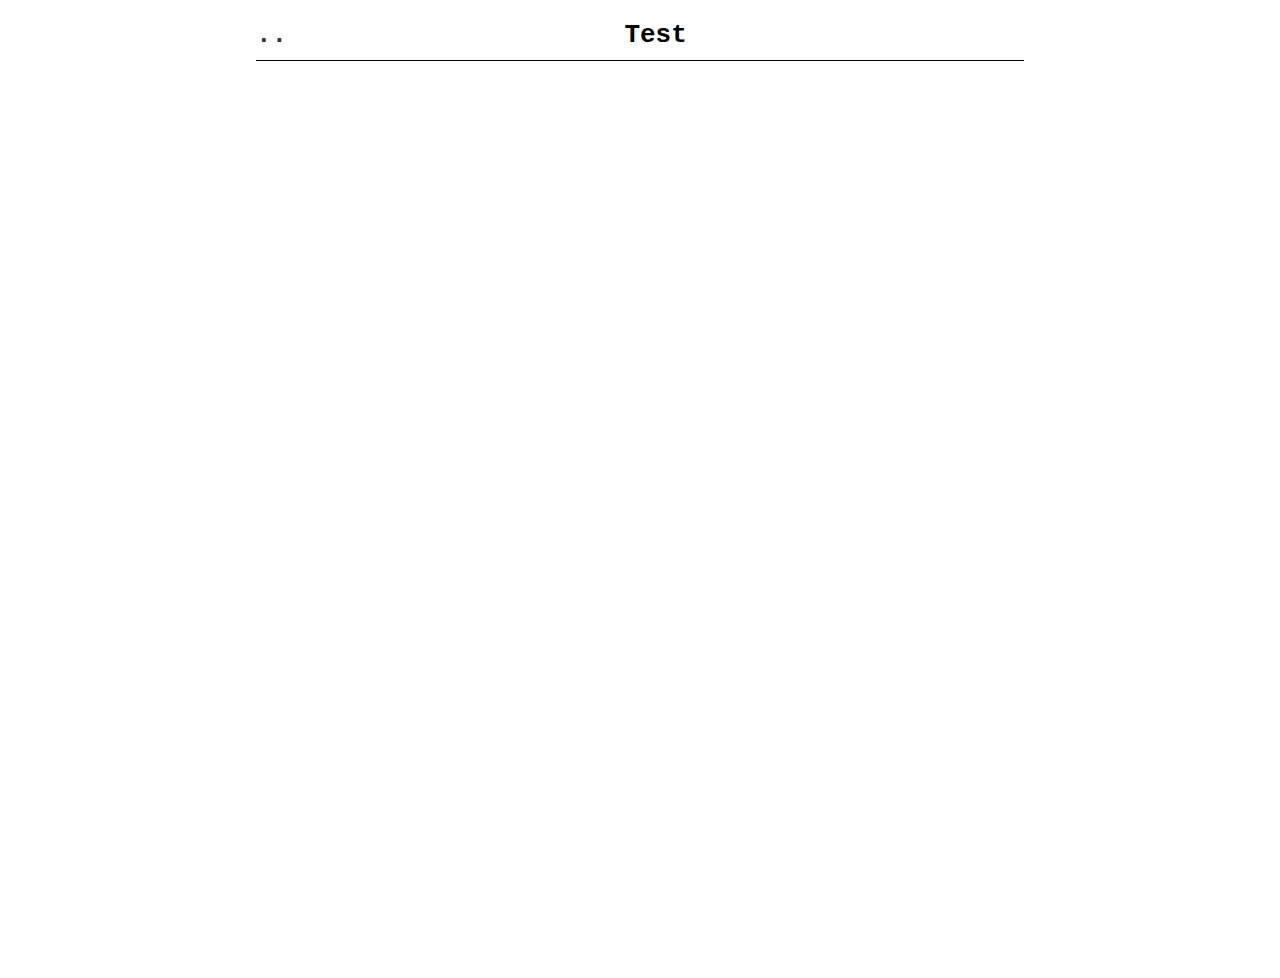
==== test/sub/sub2/sub3/index.html @ abf8e225 "Initial commit" ====
<!DOCTYPE html>
<html>
	<head>
	    <meta charset="UTF-8">
		<title>Test</title>

		<link rel="stylesheet" href="/static/css/fontello.css">
		<link rel="stylesheet" href="/static/css/style.css">
		<script>
			(function(i,s,o,g,r,a,m){i['GoogleAnalyticsObject']=r;i[r]=i[r]||function(){
			(i[r].q=i[r].q||[]).push(arguments)},i[r].l=1*new Date();a=s.createElement(o),
			m=s.getElementsByTagName(o)[0];a.async=1;a.src=g;m.parentNode.insertBefore(a,m)
			})(window,document,'script','//www.google-analytics.com/analytics.js','ga');

			ga('create', 'UA-45215610-2', 'auto');
			ga('send', 'pageview');
		</script>
	</head>
	<body>
		<div class="wrapper container">
			<h1> <a href=".." style="float:left; font-size:26px">..</a> Test </h1>
			<div class="wrapper"> 
				 
			</div>
		</div>
	</body>
</html>
---- static/css/fontello.css ----
@font-face {
  font-family: 'fontello';
  src: url('../font/fontello.eot?97175089');
  src: url('../font/fontello.eot?97175089#iefix') format('embedded-opentype'),
       url('../font/fontello.woff2?97175089') format('woff2'),
       url('../font/fontello.woff?97175089') format('woff'),
       url('../font/fontello.ttf?97175089') format('truetype'),
       url('../font/fontello.svg?97175089#fontello') format('svg');
  font-weight: normal;
  font-style: normal;
}
/* Chrome hack: SVG is rendered more smooth in Windozze. 100% magic, uncomment if you need it. */
/* Note, that will break hinting! In other OS-es font will be not as sharp as it could be */
/*
@media screen and (-webkit-min-device-pixel-ratio:0) {
  @font-face {
    font-family: 'fontello';
    src: url('../font/fontello.svg?97175089#fontello') format('svg');
  }
}
*/
 
 [class^="icon-"]:before, [class*=" icon-"]:before {
  font-family: "fontello";
  font-style: normal;
  font-weight: normal;
  speak: none;
 
  display: inline-block;
  text-decoration: inherit;
  width: 1em;
  margin-right: .2em;
  text-align: center;
  /* opacity: .8; */
 
  /* For safety - reset parent styles, that can break glyph codes*/
  font-variant: normal;
  text-transform: none;
 
  /* fix buttons height, for twitter bootstrap */
  line-height: 1em;
 
  /* Animation center compensation - margins should be symmetric */
  /* remove if not needed */
  margin-left: .2em;
 
  /* you can be more comfortable with increased icons size */
  /* font-size: 120%; */
 
  /* Font smoothing. That was taken from TWBS */
  -webkit-font-smoothing: antialiased;
  -moz-osx-font-smoothing: grayscale;
 
  /* Uncomment for 3D effect */
  /* text-shadow: 1px 1px 1px rgba(127, 127, 127, 0.3); */
}
 
.icon-doc:before { content: '\e800'; } /* '' */
.icon-doc-text:before { content: '\f0f6'; } /* '' */
.icon-folder-empty:before { content: '\f114'; } /* '' */
.icon-file-pdf:before { content: '\f1c1'; } /* '' */
.icon-file-word:before { content: '\f1c2'; } /* '' */
.icon-file-excel:before { content: '\f1c3'; } /* '' */
.icon-file-powerpoint:before { content: '\f1c4'; } /* '' */
.icon-file-image:before { content: '\f1c5'; } /* '' */
.icon-file-archive:before { content: '\f1c6'; } /* '' */
.icon-file-audio:before { content: '\f1c7'; } /* '' */
.icon-file-video:before { content: '\f1c8'; } /* '' */
.icon-file-code:before { content: '\f1c9'; } /* '' */
---- static/css/style.css ----
/*
.wrapper {
	margin:0;
	padding:20px;
	margin-left:auto;
	margin-right:auto;
	width:600px;
	background-color:#eaeaea;
	height:100%;
}*/

/*.icon {
	font-size:64px;
	color:#444;
}*/

h1 {
	text-align: center;
	margin-top:0;
	padding-top:20px;
	padding-bottom:10px;
	border-bottom:1px solid black;
	font-family: monospace;
}

table {
	width:100%;
}

caption {
	font-size:24px;
	border-bottom:1px solid #878787;
	padding-bottom:10px;
	margin-bottom:10px;

}

tr {
	text-align:center;
}

td {
	padding-bottom:10px;
}

a {
	text-decoration: none;
}

a:link {
	color:#333;
}

a:hover {
	color:#777;
}

a:visited {
	color:#444;
}

a:active {
	color:#ccc;
}

/* BLOCKS CSS */
html {
	height:100%;
}

body{
	position:absolute;
	top:0; left:0; right:0; bottom:0;
	margin:0;
}

.icon {
	font-size:64px;
}

.wrapper {
	margin-left:auto;
	margin-right:auto;
	margin-top:0;
	top:0;
	height:100%;
	text-align:  center;
}

.container {
	width:60%;
}

.block {
	background-color: #F7F7F7;
	margin:3px;
	padding:2px;
	position:static;
	width:200px;
	height:200px;
	margin-right:0px;
	display: inline-block;
}

.block > .icon {
	width:200px;
	height:200px;
	position:relative;
	text-align:center;
	vertical-align: middle;
	height:100%;
	line-height: 200px;
	display:block;
}


.icon > p, .stats {
	display:block;
	position:absolute;
	width:180px;
	bottom:0;
	margin:0;

	padding-bottom:10px;
	padding-left:10px;
	padding-right:10px;

	font-size:16px;
	font-family: monospace;
	text-align: center;
	line-height: 1em;
}

.stats {
	display:none;
	position:absolute;
	top:0;
	padding-top:10px;
}


a:hover > .stats{
	display:block;
}



.icon-doc-text:before {

}

.icon-file-archive:before {

}

.icon-file-image:before {
	color: #B1A941;
}

.icon-file-pdf:before {
 	color: #AF3E24;
}

.icon-file-audio :before{

}

.icon-file-word:before {
	color: #6D98B7
}

.icon-file-powerpoint:before {
	color: #CE7D56;
}

.icon-file-excel:before {
	color:#65A565;
}

.icon-folder-empty:before {
	color:grey;

}
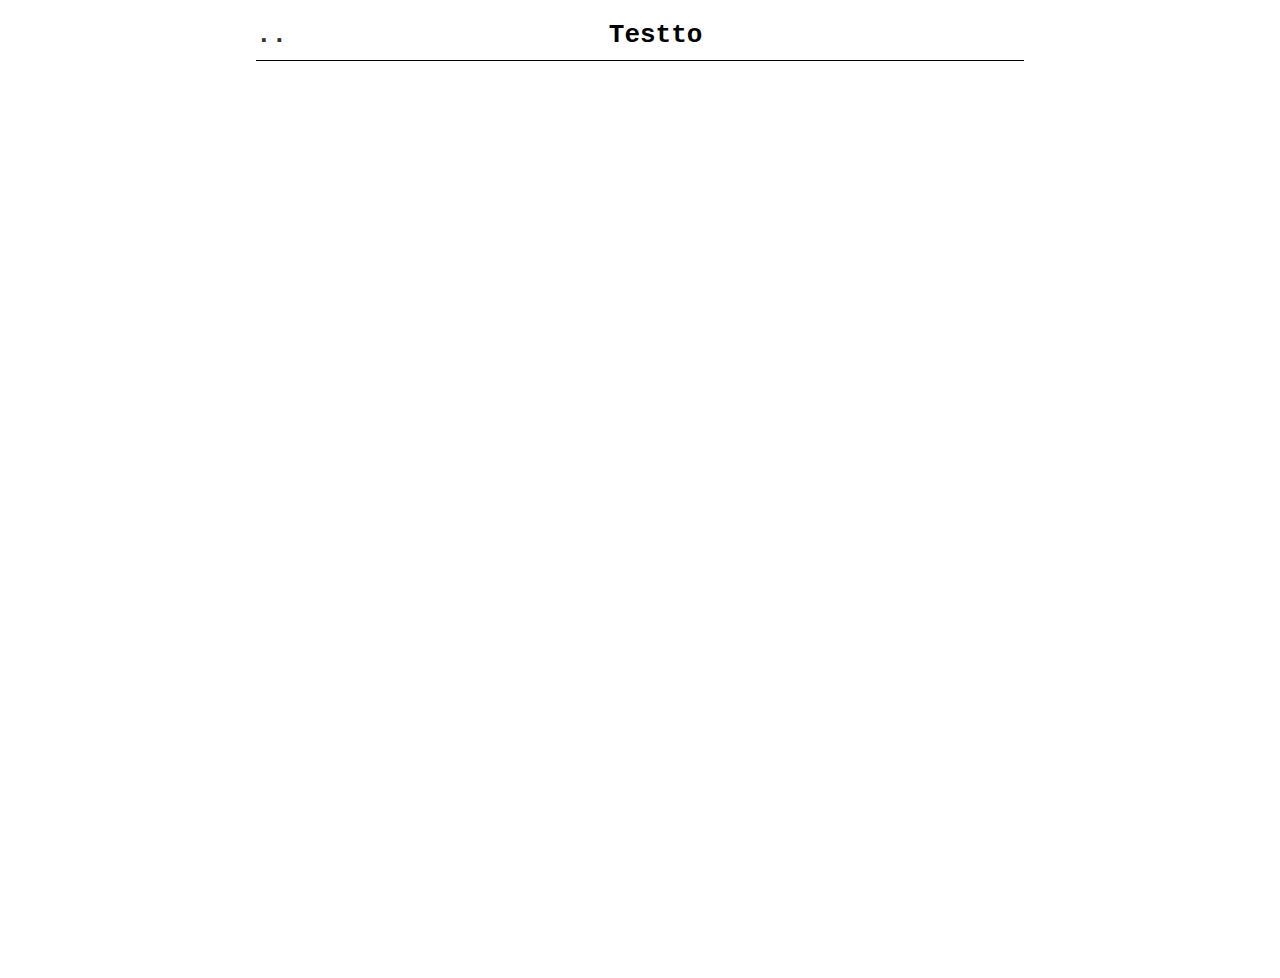
==== commit e3ed106b: "Added excludes." ====
--- a/test/sub/sub2/sub3/index.html
+++ b/test/sub/sub2/sub3/index.html
@@ -19,7 +19,7 @@
 	</head>
 	<body>
 		<div class="wrapper container">
-			<h1> <a href=".." style="float:left; font-size:26px">..</a> Test </h1>
+			<h1> <a href=".." style="float:left; font-size:26px">..</a> Testto </h1>
 			<div class="wrapper"> 
 				 
 			</div>
--- a/static/css/style.css
+++ b/static/css/style.css
@@ -143,7 +143,10 @@
 	display:block;
 }
 
-
+.icon > p {
+	max-width: 200px;
+    word-wrap: break-word;
+}
 
 .icon-doc-text:before {
 
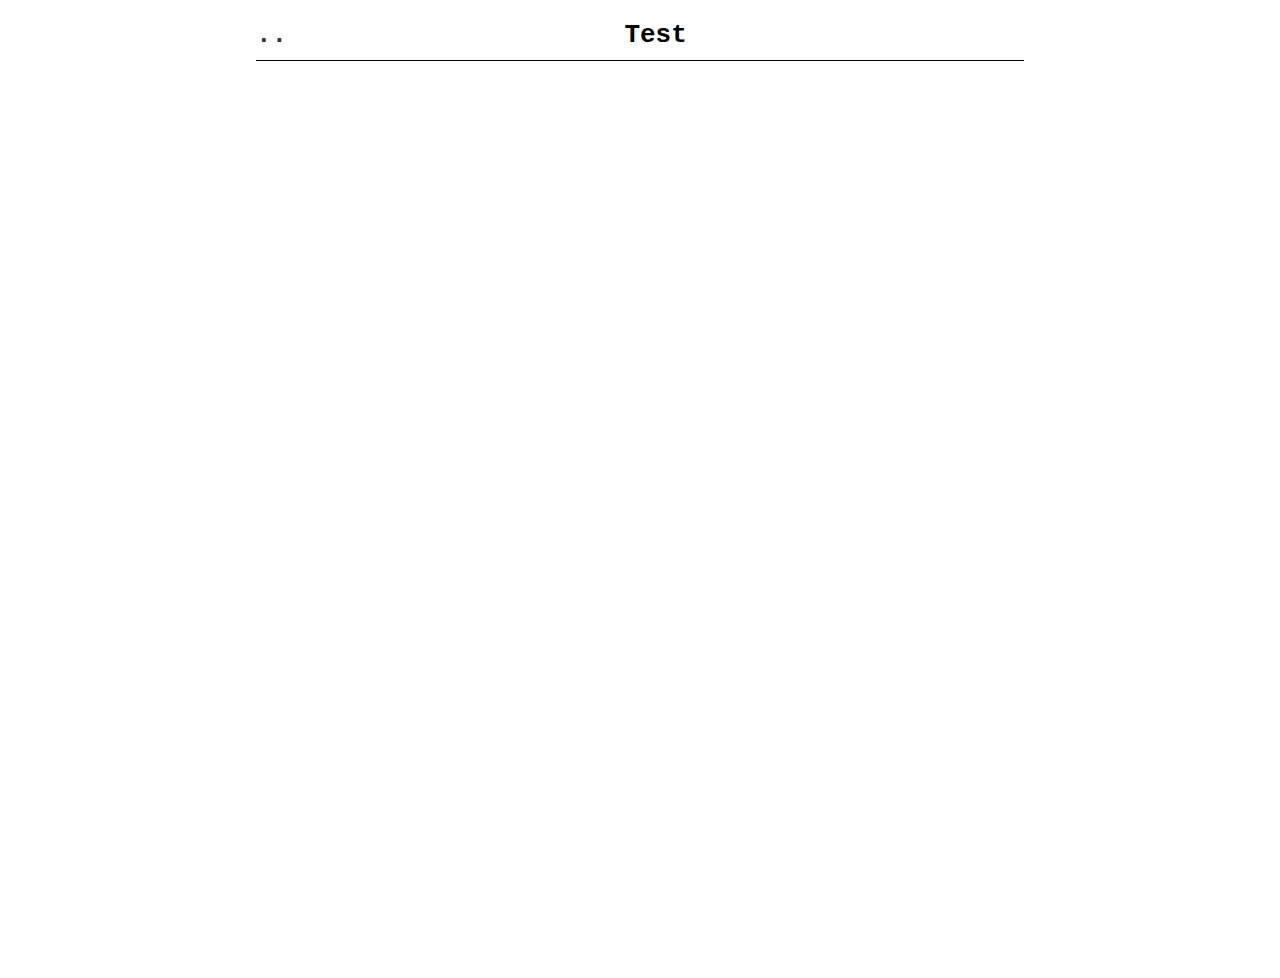
==== commit 32e653cd: "Fix creation of index for excluded" ====
--- a/test/sub/sub2/sub3/index.html
+++ b/test/sub/sub2/sub3/index.html
@@ -19,7 +19,7 @@
 	</head>
 	<body>
 		<div class="wrapper container">
-			<h1> <a href=".." style="float:left; font-size:26px">..</a> Testto </h1>
+			<h1> <a href=".." style="float:left; font-size:26px">..</a> Test </h1>
 			<div class="wrapper"> 
 				 
 			</div>
